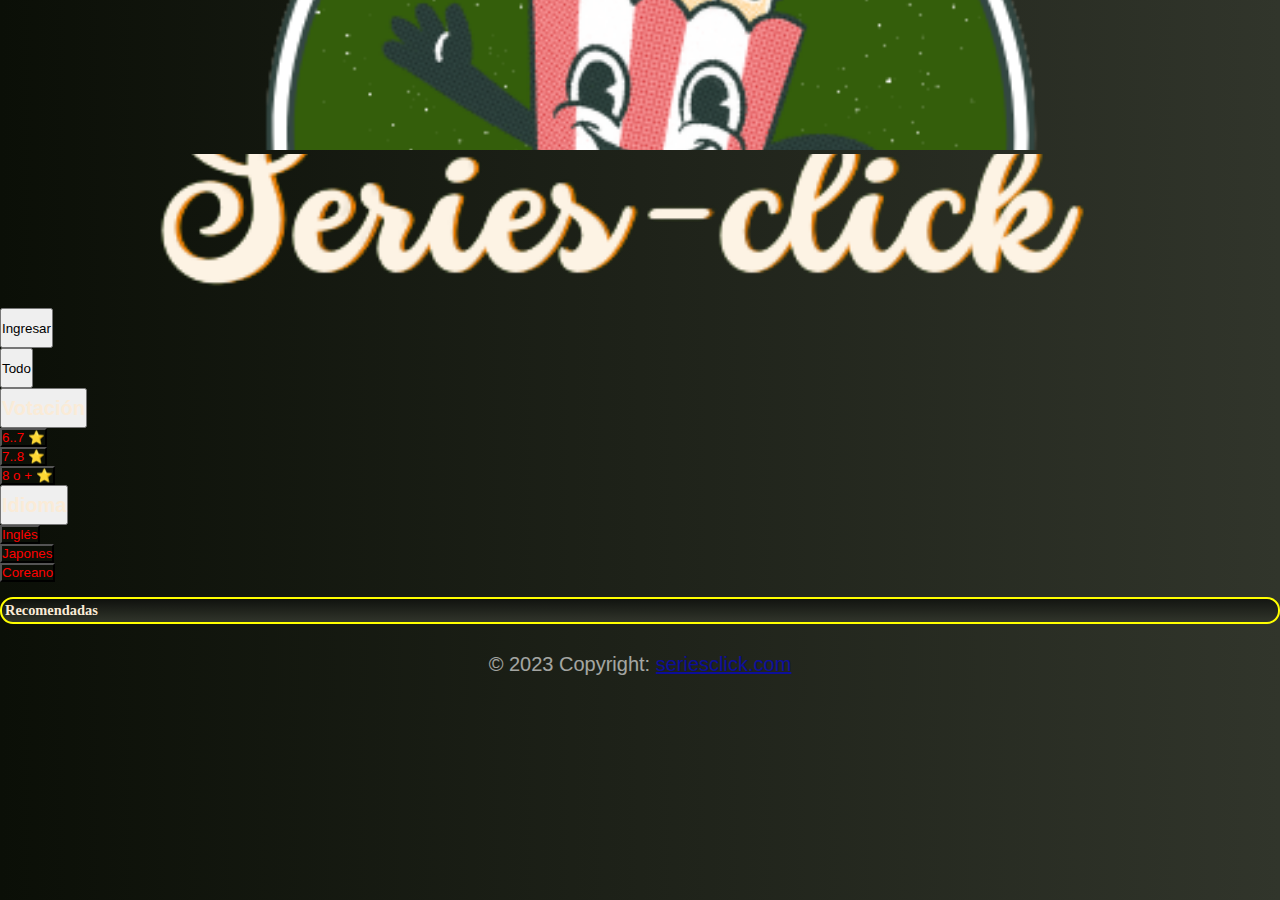
==== index.html @ 7c7fa19b "Add files via upload" ====
<!DOCTYPE html>
<html lang="en">
<head>
    <meta charset="UTF-8">
    <meta name="viewport" content="width=device-width, initial-scale=1.0">
    <title>Página Inicial</title>
    <link href="https://cdn.jsdelivr.net/npm/bootstrap@5.1.3/dist/css/bootstrap.min.css" rel="stylesheet" integrity="sha384-1BmE4kWBq78iYhFldvKuhfTAU6auU8tT94WrHftjDbrCEXSU1oBoqyl2QvZ6jIW3" crossorigin="anonymous">
    <link rel="stylesheet" href="stylePel.css">
</head>
<body>

    <!---Navbar----->
    <nav class="navbar navbar-light " id="nav">
        <div class="container-fluid">
          
            <div class="row justify-content-center align-items-center">
                <div class="col-5  text-center"><img src="/img/logo.png" alt="logo-empresa" srcset="" id="logo"></div>
                <div class="col-7 text-center"> <img src="/img/nombre.png" alt="nombre-empresa" srcset=""></div>
                
            </div>
            

            <ul class="navbar-nav d-flex flex-row">
                <li class="nav-item me-3 me-lg-0">
                    <div class="col-3 text-center"><button class="btn btn-warning">Ingresar</button></div>
                </li>
                <li>
                    <i class="fab fa-facebook-f fa-2x" style="color: #3b5998;"></i>
                </li>
                <!-- <li class="nav-item me-3 me-lg-0">
                    <h2>fa</h2>
                  <a class="nav-link" href="#!">
                    <i class="fas fa-shopping-cart"></i>
                  </a>
                </li> -->
              </ul>

         
        </div>
    </nav>

    <!-- Navbar -->
 
 

    <div class="container text-center">
      
        <div class="row">
            <div class="col-2 col-md-2 col-sm-2 text-center">

                <div class="btn-group" role="group" aria-label="Basic example">
                    <button type="button" class="btn btn-warning" id="completa">Todo</button>
                    <div class="btn-group">
                        <button type="button" class="btn btn-outline-warning  dropdown-toggle" data-bs-toggle="dropdown">
                            <h4 class="vot">Votación</h4>
                        </button>
                        <ul class="dropdown-menu">
                            
                            <li><button class="btnFil dropdown-item" id="entre67">6..7 &#11088;</button></li>
                            <li><button class="btnFil dropdown-item" id="entre78">7..8 &#11088;</button></li>
                            <li><button class="btnFil dropdown-item" id="entre8">8 o + &#11088;</button></li>
                         
                        </ul>
                    </div>
                    <div class="btn-group">
                        <button type="button" class="btn btn-outline-warning  dropdown-toggle" data-bs-toggle="dropdown">
                            <h4 class="vot">Idioma</h4>
                        </button>
                        <ul class="dropdown-menu">
                            
                            <li><button class="btnFil dropdown-item" id="en">Inglés</button></li>
                            <li><button class="btnFil dropdown-item" id="ja">Japones</button></li>
                            <li><button class="btnFil dropdown-item" id="ko">Coreano</button></li>
                         
                        </ul>
                    </div>




                </div>





                
            </div>
        </div>
        
        <div class="row text-center">
           
            <div class="col-9">
                <!---Contenedor------>
                <div class="row text-center mt-3" id="contenedor-peliculas">
            
                </div>

            </div>
            <div class="col-3" >
                <div class="pre" >
                    <h3 class="rec">Recomendadas</h2>
                    <div class="row text-center mt-3" id="contenedor-peliculas-prefe" >
            
                    </div>
               
                </div>
                   
                
            
            
            
            </div>
        </div>
        


    </div>
    




   <!----Tarjetas------>
    <template id="template-peli">
        <div class="col-12 col-md-3   col-sm-6 mb-3" >
            <div class="card"  style="width: 100%;border-radius: 5px;box-shadow: 5px 5px 5px rgb(236, 156, 156);height: 250px;">
                <img src="..." class="card-img-top" alt="..." style="width: 100%;height: 60%;">
                <div class="card-body">
                    <h5 class="card-title">Título de la tarjeta</h5>
                    <!-- <p class="card-text">Fecha de estreno <span></span></p> -->
                    <p class="rank"></p>
                    <p class="card-text">&#11088;</p>
                </div>
            </div>
            
        </div>
    

    </template>
    
    <!---Horizontal----->

    <template id="template-peli-recom">
        <div class="col-md-12 col-sm-6 mb-3" >
            <div class="card" >
                <img class="card-img-top" src="" alt="Card image">
                <div class="card-img-overlay">
                  <h5 class="card-title">John Doe</h5>
                
                </div>
              </div>
               
            
        </div>

        

    

    </template>

    <!-- Footer -->
    <footer >
   
    <!-- Copyright -->
    <div  >
      © 2023 Copyright:
      <a class="text-reset fw-bold" href="https://mdbootstrap.com/">seriesclick.com</a>
    </div>
    <!-- Copyright -->
  </footer>
  <!-- Footer -->




    <script src="api.js"></script>
    <script src="https://cdn.jsdelivr.net/npm/bootstrap@5.1.3/dist/js/bootstrap.bundle.min.js" integrity="sha384-ka7Sk0Gln4gmtz2MlQnikT1wXgYsOg+OMhuP+IlRH9sENBO0LRn5q+8nbTov4+1p" crossorigin="anonymous"></script>

</body>
</html>
---- stylePel.css ----
*{
    padding: 0;
    margin: 0;
    box-sizing: border-box;
}

.container{
    max-width: 120rem;
    margin: 0 auto;
    
}
body{
    width: 100%;
    height: 100%;
    background: linear-gradient(to right, #0b0f07, rgb(49, 53, 43));
    
}

footer{
    
        
        bottom: 0;
        
        font-family: sans-serif;
        font-size: 20px;
        color: white;
        height: 80px;
        display: flex;
        align-items: center;
        justify-content: center;
        background: linear-gradient(to right, #0b0f07, rgb(49, 53, 43));
        opacity: 0.6;
    
}

.col-3>img, .col-5>img,  .col-7>img{
    width: 100%;
    /* height: calc(100% - 10px); */
    object-fit: cover;
    height: 150px;  
}
.card{
    background-color: rgb(238, 235, 233);
}
.card:hover{
    transform: scale(1.05);
}
#nav {
    background-color: transparent;
}
.rank{
    color: rgb(208, 108, 9);
}
.cuadro{
    border: 2px solid white;
    height: 900px;
}
li{
    list-style: none;
    
}
.btnFil{
    color: red;
    font-family: Verdana, Geneva, Tahoma, sans-serif;
    font-size: 20vph;
    cursor: pointer;
    background-color: transparent;
    text-decoration:none;
}
.btnFil:hover{
    background-color: beige;
}
.vot{
    color: antiquewhite;
    font-size: clamp(1.2rem, 2vw, 1.25rem);
}
.card-title, .card-text{
    font-size: clamp(0.9rem, 1vw, 2rem);
}
.btn{
    height: 40px;
    text-align: center;
}
.pre{
    margin-top: 15px;
    padding: 3px;
    border: 2px solid yellow;
    background: linear-gradient(to bottom, #0f110ede, rgb(49, 53, 43));
    border-radius: 13px;
}
.rec{
    font-size: clamp(0.9rem, 1vw, 2rem);
    color: antiquewhite;
}
.card-title-hor{
    color: antiquewhite;
    
}
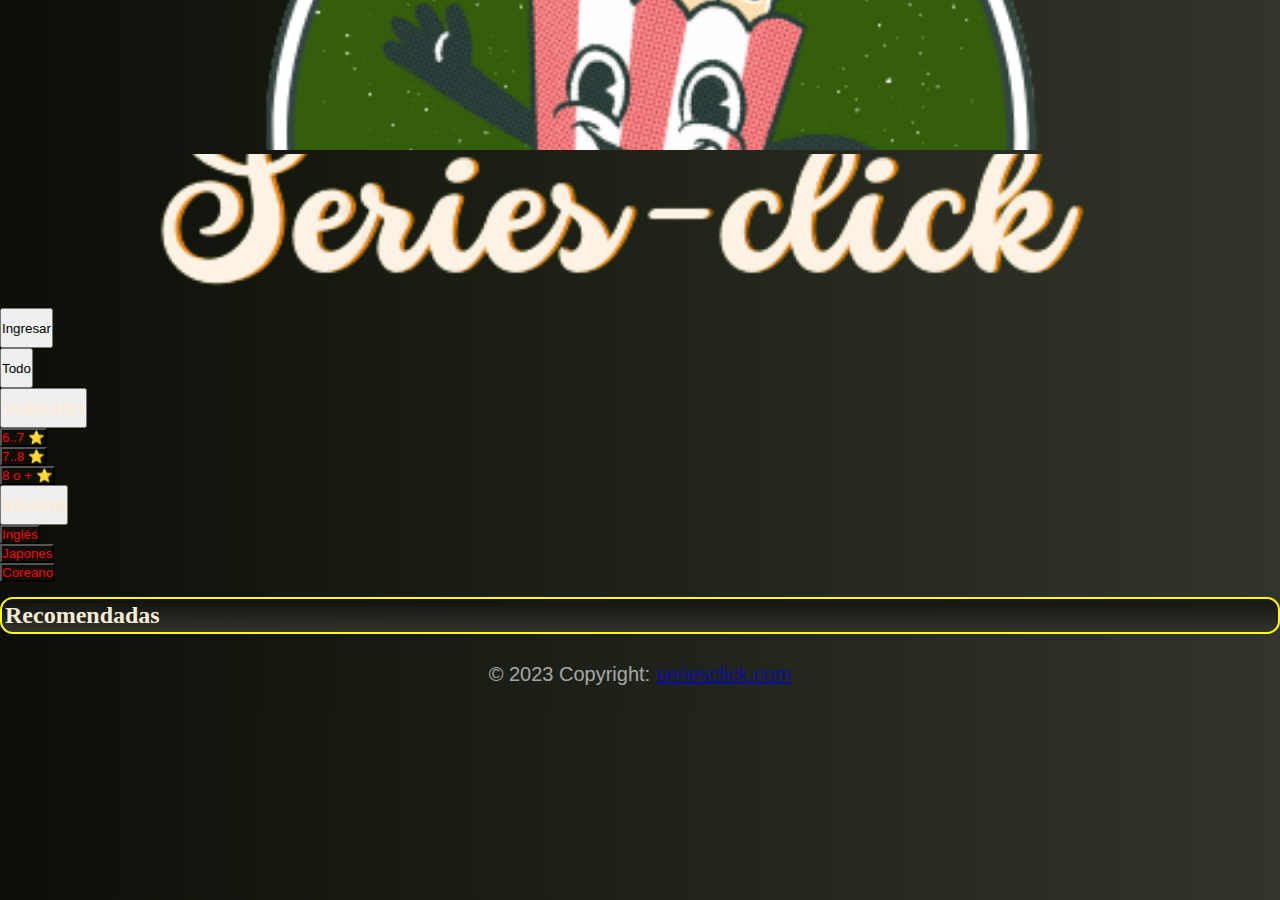
==== commit 6a0db6ee: "Add files via upload" ====
--- a/index.html
+++ b/index.html
@@ -88,6 +88,8 @@
             </div>
         </div>
         
+        <!---------------------------Contenedores------------------------------------->
+        <!-------------------------------------------------------------------->
         <div class="row text-center">
            
             <div class="col-9">
@@ -125,13 +127,24 @@
     <template id="template-peli">
         <div class="col-12 col-md-3   col-sm-6 mb-3" >
             <div class="card"  style="width: 100%;border-radius: 5px;box-shadow: 5px 5px 5px rgb(236, 156, 156);height: 250px;">
-                <img src="..." class="card-img-top" alt="..." style="width: 100%;height: 60%;">
-                <div class="card-body">
-                    <h5 class="card-title">Título de la tarjeta</h5>
-                    <!-- <p class="card-text">Fecha de estreno <span></span></p> -->
-                    <p class="rank"></p>
-                    <p class="card-text">&#11088;</p>
+                <div class="face front">
+                    <img src="..." class="card-img-top" alt="..." style="width: 100%;height: 60%;">
+                    <div class="card-body">
+                        <h5 class="card-title">Título de la tarjeta</h5>
+                        <!-- <p class="card-text">Fecha de estreno <span></span></p> -->
+                        <p class="rank"></p>
+                        <p class="card-text">&#11088;</p>
+                    </div>
                 </div>
+               
+
+                <div class="face back">
+                    <h4 class="titulo-back">jfjfjf</h4>
+                    <p class="descrip">fjfkfkf</p>
+                    <p class="fecha-estreno">fjfjfj</p>
+
+                </div>
+
             </div>
             
         </div>
@@ -145,11 +158,12 @@
         <div class="col-md-12 col-sm-6 mb-3" >
             <div class="card" >
                 <img class="card-img-top" src="" alt="Card image">
-                <div class="card-img-overlay">
-                  <h5 class="card-title">John Doe</h5>
+                <div class="card-img-overlay h-100 d-flex flex-column justify-content-end">
+                  <h5 class="peli-rec-ti">John Doe</h5>
                 
                 </div>
-              </div>
+                
+            </div>
                
             
         </div>
--- a/stylePel.css
+++ b/stylePel.css
@@ -89,10 +89,97 @@
     border-radius: 13px;
 }
 .rec{
-    font-size: clamp(0.9rem, 1vw, 2rem);
+    font-size: clamp(1.5rem, 1vw, 2rem);
     color: antiquewhite;
 }
 .card-title-hor{
     color: antiquewhite;
     
 }
+
+.peli-rec-ti{
+    background-color: antiquewhite;
+    color: #0b0f07;
+    font-size:  clamp(0.6rem, 1vw, 2rem);;
+}
+
+
+
+/*Efecto reversible*/
+
+
+.face{
+    position: absolute;
+    backface-visibility: hidden;
+    overflow: hidden;
+    width: 100%;
+    height: 100%;
+    transition: .9s;
+}
+
+
+.card .front{
+    transform: perspective(600px) rotateY(0deg);
+}
+
+.card .back{
+    transform: perspective(600px) rotateY(180deg);
+    background-color: rgb(36, 36, 72);
+    font-size:10px;
+    color: antiquewhite;
+    display: flex;
+    flex-direction: column;
+    justify-content: space-between;
+}
+
+.card:hover .front{
+    transform: perspective(600px) rotateY(180deg);
+}
+.card:hover .back{
+    transform: perspective(600px) rotateY(360deg);
+}
+/*-------------------------------------------------------*/
+
+@media (min-width: 400px){
+ 
+    .rec{
+        font-size: clamp(0.6rem, 1vw, 2rem);
+        color: antiquewhite;
+    }
+
+    .peli-rec-ti{
+       
+        font-size:  clamp(0.3rem, 1vw, 2rem);
+    }
+
+
+    .titulo-back{
+        font-size:  clamp(0.6rem, 1vw, 2rem);
+    }
+    .descrip{
+        font-size:  clamp(0.6rem, 1vw, 2rem);
+    }
+    .fecha-estreno{
+        font-size:  clamp(0.6rem, 1vw, 2rem);
+    }
+ }
+
+ @media (min-width: 1200px){
+ 
+    .rec{
+        font-size: clamp(1.5rem, 1vw, 2rem);
+        color: antiquewhite;
+    }
+  
+
+    .titulo-back{
+        font-size:  clamp(0.2rem, 1vw, 2rem);
+    }
+    .descrip{
+        font-size:  clamp(0.1rem, 1vw, 1rem);
+    }
+    .fecha-estreno{
+        font-size:  clamp(0.2rem, 1vw, 2rem);
+    }
+
+ }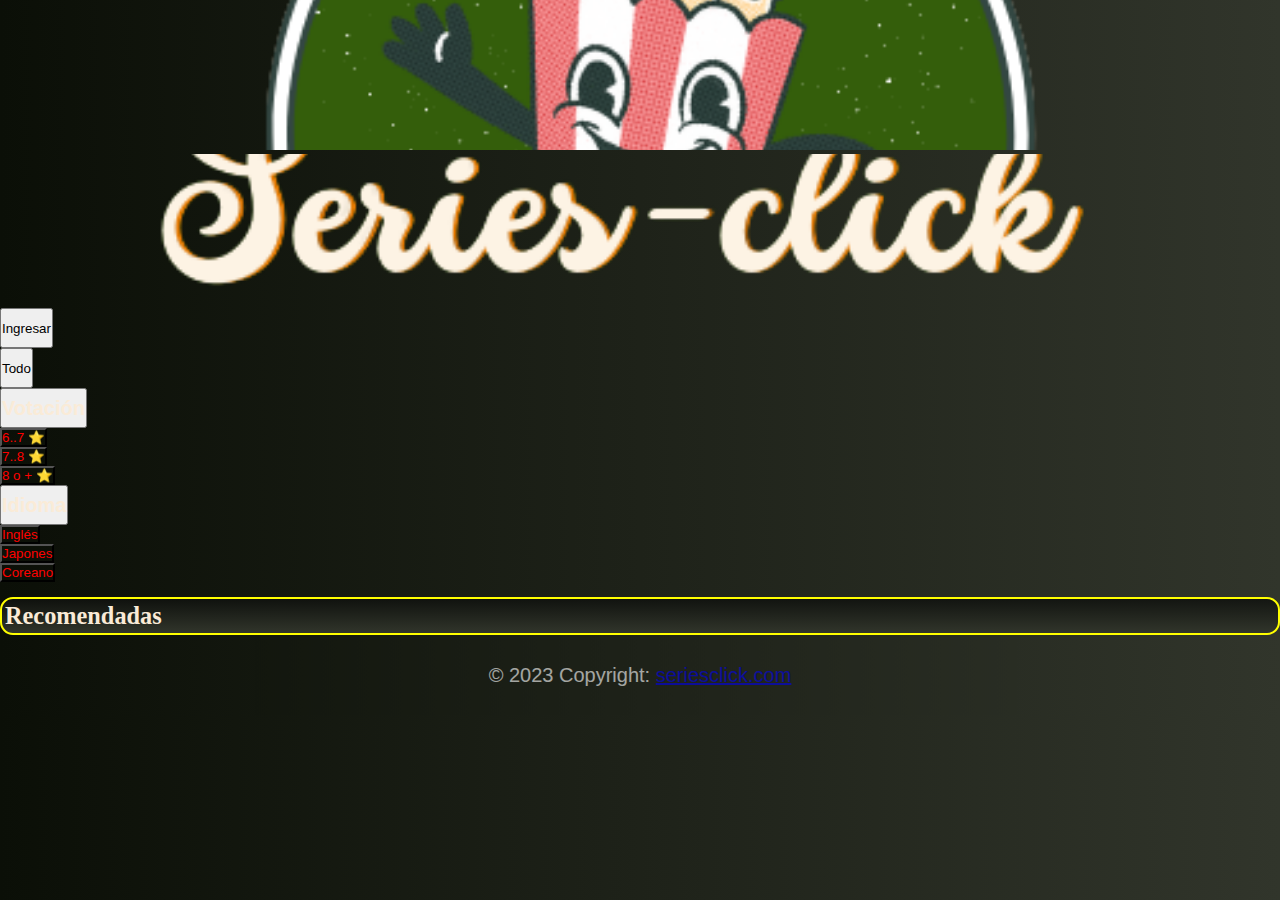
==== commit ba139b9a: "Modificacion recomendadas" ====
--- a/index.html
+++ b/index.html
@@ -90,16 +90,8 @@
         
         <!---------------------------Contenedores------------------------------------->
         <!-------------------------------------------------------------------->
-        <div class="row text-center">
-           
-            <div class="col-9">
-                <!---Contenedor------>
-                <div class="row text-center mt-3" id="contenedor-peliculas">
-            
-                </div>
-
-            </div>
-            <div class="col-3" >
+        <div class="row text-center" style="justify-content: center;">
+            <div class="col-12" >
                 <div class="pre" >
                     <h3 class="rec">Recomendadas</h2>
                     <div class="row text-center mt-3" id="contenedor-peliculas-prefe" >
@@ -115,17 +107,33 @@
             </div>
         </div>
         
+        
+        <div class="row text-center">
+           
+            <div class="col-12">
+                <!---Contenedor------>
+                <div class="row text-center mt-3" id="contenedor-peliculas">
+            
+                </div>
+
+            </div>
+            
+        </div>
+       
+
+        
+        
 
 
     </div>
     
-
+    
 
 
 
    <!----Tarjetas------>
     <template id="template-peli">
-        <div class="col-12 col-md-3   col-sm-6 mb-3" >
+        <div class="col-6 col-md-3   col-sm-6 mb-3" >
             <div class="card"  style="width: 100%;border-radius: 5px;box-shadow: 5px 5px 5px rgb(236, 156, 156);height: 250px;">
                 <div class="face front">
                     <img src="..." class="card-img-top" alt="..." style="width: 100%;height: 60%;">
@@ -155,8 +163,8 @@
     <!---Horizontal----->
 
     <template id="template-peli-recom">
-        <div class="col-md-12 col-sm-6 mb-3" >
-            <div class="card" >
+        <div class="col-6 col-md-3   col-sm-6 mb-3" >
+            <div class="card m-3" >
                 <img class="card-img-top" src="" alt="Card image">
                 <div class="card-img-overlay h-100 d-flex flex-column justify-content-end">
                   <h5 class="peli-rec-ti">John Doe</h5>
--- a/stylePel.css
+++ b/stylePel.css
@@ -74,8 +74,8 @@
     color: antiquewhite;
     font-size: clamp(1.2rem, 2vw, 1.25rem);
 }
-.card-title, .card-text{
-    font-size: clamp(0.9rem, 1vw, 2rem);
+.card-title, .card-text , .rank{
+    font-size: clamp(0.7rem, 1vw, 2rem);
 }
 .btn{
     height: 40px;
@@ -149,9 +149,12 @@
 
     .peli-rec-ti{
        
-        font-size:  clamp(0.3rem, 1vw, 2rem);
+        font-size:  clamp(0.4rem, 2vw, 2.5rem);
     }
-
+    .rec{
+        font-size: clamp(1.5rem, 1.9vw, 2.5rem);
+        color: antiquewhite;
+    }
 
     .titulo-back{
         font-size:  clamp(0.6rem, 1vw, 2rem);
@@ -164,13 +167,19 @@
     }
  }
 
- @media (min-width: 1200px){
+ @media (min-width: 1000px){
  
     .rec{
-        font-size: clamp(1.5rem, 1vw, 2rem);
+        font-size: clamp(1.5rem, 1.9vw, 2.5rem);
         color: antiquewhite;
     }
-  
+    
+    .peli-rec-ti{
+       
+        font-size:  clamp(0.4rem, 1vw, 2.5rem);
+    }
+    
+   
 
     .titulo-back{
         font-size:  clamp(0.2rem, 1vw, 2rem);
@@ -182,4 +191,6 @@
         font-size:  clamp(0.2rem, 1vw, 2rem);
     }
 
- }+ }
+
+ 